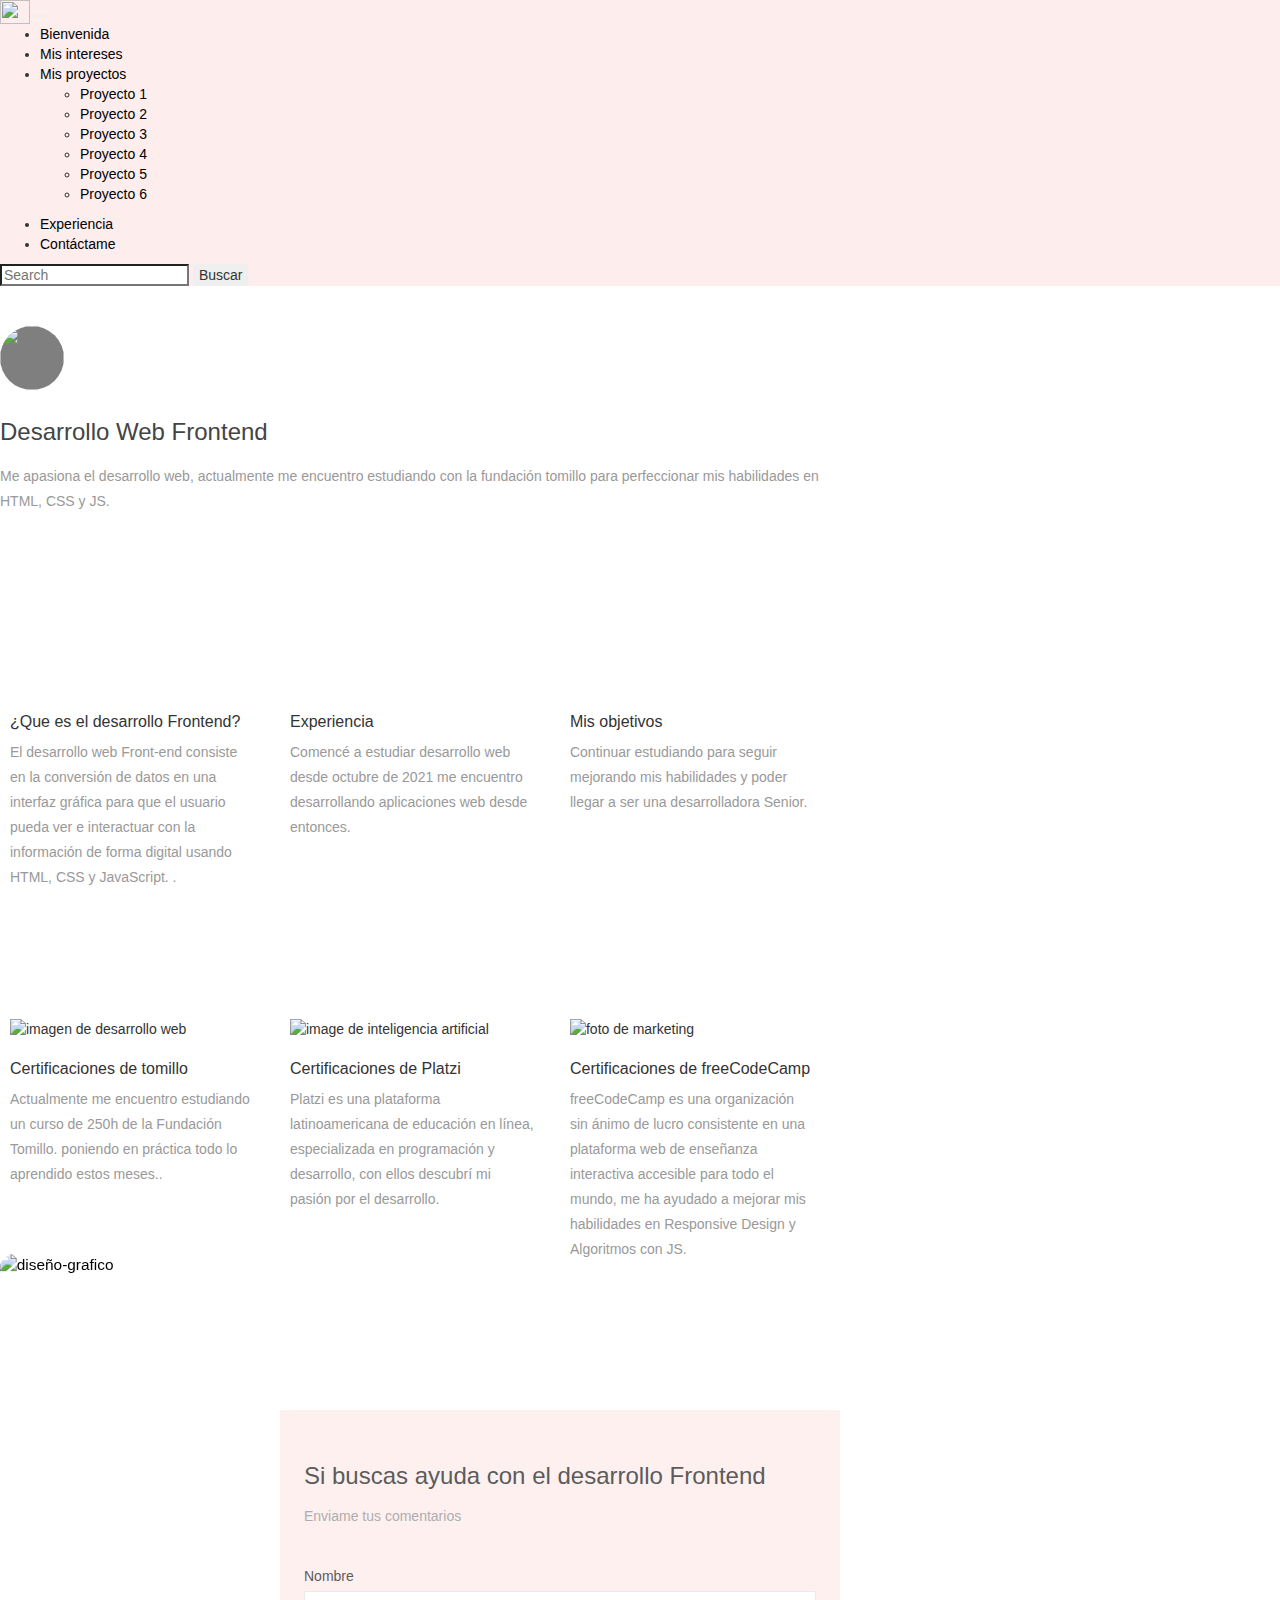
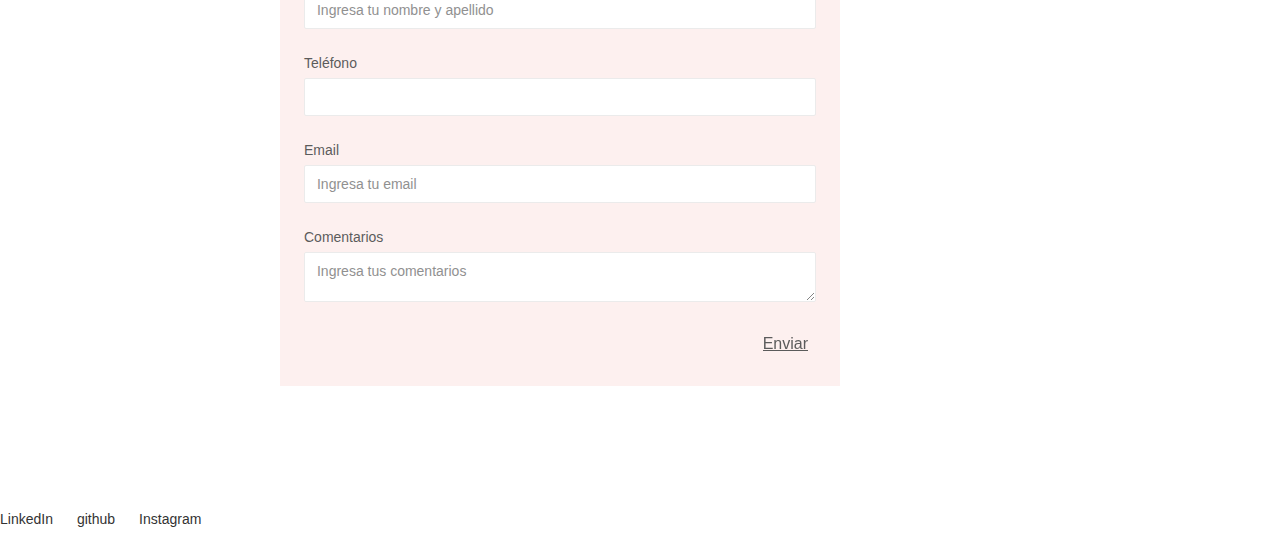
==== desarrollo.html @ 658210e8 "nueva pagina sobre desarrollo" ====
<!DOCTYPE html>
<html data-wf-domain="www.gabrielauzcategui.com">

<head>
    <meta charset="utf-8" />
    <title>Portafolio de Gabriela García Uzcategui</title>
    <meta content="width=device-width, initial-scale=1" name="viewport" />
    <meta content="Webflow" name="generator" />
    <script src="https://ajax.googleapis.com/ajax/libs/webfont/1.6.26/webfont.js" type="text/javascript"></script>
    <script type="text/javascript">
        WebFont.load({
            google: {
                families: ["Montserrat:100,100italic,200,200italic,300,300italic,400,400italic,500,500italic,600,600italic,700,700italic,800,800italic,900,900italic"]
            }
        });
    </script>
    <!--[if lt IE 9]><script src="https://cdnjs.cloudflare.com/ajax/libs/html5shiv/3.7.3/html5shiv.min.js" type="text/javascript"></script><![endif]-->
    <script type="text/javascript">
        ! function(o, c) {
            var n = c.documentElement,
                t = " w-mod-";
            n.className += t + "js", ("ontouchstart" in o || o.DocumentTouch && c instanceof DocumentTouch) && (n.className += t + "touch")
        }(window, document);
    </script>
    <link href="https://drive.google.com/uc?id=1c6NVokVZVH1OzeRtywI4ql7WpS1SNKFN" rel="shortcut icon" type="image/x-icon" />
    <link href="https://drive.google.com/uc?id=1c6NVokVZVH1OzeRtywI4ql7WpS1SNKFN" rel="apple-touch-icon" />
    <link href="https://cdn.jsdelivr.net/npm/bootstrap@5.1.3/dist/css/bootstrap.min.css" rel="stylesheet" integrity="sha384-1BmE4kWBq78iYhFldvKuhfTAU6auU8tT94WrHftjDbrCEXSU1oBoqyl2QvZ6jIW3" crossorigin="anonymous">

    <link href="./assets/styles.css" rel="stylesheet" type="text/css" />

</head>

<body class="body">

    <!-- Navbar con bootstrap -->

    <nav class="navbar navbar-expand-lg navbar-light bg-light" id="navbar__header">
        <div class="container-fluid">
            <a class="navbar-brand" href="#">
                <img src="https://drive.google.com/uc?id=1wqByC00aFqABdF3czmhNY2-nZevu46cl" alt="" width="30" height="24">
            </a>
            <button class="navbar-toggler" type="button" data-bs-toggle="collapse" data-bs-target="#navbarSupportedContent" aria-controls="navbarSupportedContent" aria-expanded="false" aria-label="Toggle navigation">
            <span class="navbar-toggler-icon"></span>
          </button>
            <div class="collapse navbar-collapse" id="navbarSupportedContent">
                <ul class="navbar-nav me-auto mb-2 mb-lg-0">
                    <li class="nav-item">
                        <a class="nav-link active" aria-current="page" href="#bienvenida">Bienvenida</a>
                    </li>
                    <li class="nav-item">
                        <a class="nav-link" href="#educacion">Mis intereses</a>
                    </li>
                    <li class="nav-item dropdown">
                        <a class="nav-link dropdown-toggle" href="#" id="navbarDropdown" role="button" data-bs-toggle="dropdown" aria-expanded="false">
                  Mis proyectos
                </a>
                        <ul class="dropdown-menu" aria-labelledby="navbarDropdown">
                            <li><a class="dropdown-item" href="#proyecto1">Proyecto 1</a></li>
                            <li><a class="dropdown-item" href="#proyecto2">Proyecto 2</a></li>
                            <li><a class="dropdown-item" href="#proyecto3">Proyecto 3</a></li>
                            <li><a class="dropdown-item" href="#proyecto4">Proyecto 4</a></li>
                            <li><a class="dropdown-item" href="#proyecto5">Proyecto 5</a></li>
                            <li><a class="dropdown-item" href="#proyecto6">Proyecto 6</a></li>
                        </ul>
                    </li>
                    <li class="nav-item">
                        <a class="nav-link" href="#experiencia">Experiencia</a>
                    </li>
                    <li class="nav-item">
                        <a class="nav-link" href="#contacto">Contáctame</a>
                    </li>

                </ul>
                <form class="d-flex">
                    <input class="form-control me-2" type="search" placeholder="Search" aria-label="Search">
                    <button class="btn btn-outline-success" type="submit">Buscar</button>
                </form>
            </div>
        </div>
    </nav>
    <!-- Aqui termina el navbar -->

    <!-- Aqui empieza el main -->

    <div id="container" class="container">
        <div class="w-form-done" id="noti">
            <p>Muchas gracias, tu solicitud ha sido recibida</p>
        </div>
        <div class="section-1">
            <div class="container w-container"><img src="https://cdn.pixabay.com/photo/2018/05/18/15/30/web-design-3411373_960_720.jpg" loading="lazy" height="64" width="64" sizes="64px" alt="" class="image" />
                <h1 class="heading" id="bienvenida">Desarrollo Web Frontend</h1>
                <p class="paragraph">Me apasiona el desarrollo web, actualmente me encuentro estudiando con la fundación tomillo para perfeccionar mis habilidades en HTML, CSS y JS.</p>
            </div>

            <div class="section-2">
                <div class="container w-container">
                    <div class="columns-2 w-row">
                        <div class="column-18 w-col w-col-4">
                            <h2 class="heading-2">¿Que es el desarrollo Frontend?</h2>
                            <p class="paragraph-2">El desarrollo web Front-end consiste en la conversión de datos en una interfaz gráfica para que el usuario pueda ver e interactuar con la información de forma digital usando HTML, CSS y JavaScript. .</p>
                        </div>
                        <div class="column-2 w-col w-col-4">
                            <h2 class="heading-2">Experiencia</h2>
                            <p class="paragraph-2">Comencé a estudiar desarrollo web desde octubre de 2021 me encuentro desarrollando aplicaciones web desde entonces.</p>
                        </div>
                        <div class="column w-col w-col-4">
                            <h2 class="heading-2">Mis objetivos</h2>
                            <p class="paragraph-2">Continuar estudiando para seguir mejorando mis habilidades y poder llegar a ser una desarrolladora Senior. </p>
                        </div>
                    </div>
                </div>
            </div>

            <div>
                <div class="columns-2 w-row">
                    <div class="column-18 w-col w-col-4">
                        <img src="https://drive.google.com/uc?id=1mb7_3BuGByi7llholtbeI569IjxjGIOr" loading="lazy" height="" sizes="(max-width: 479px) 90vw, (max-width: 767px) 94vw, (max-width: 991px) 30vw, 259.984375px" alt="imagen de desarrollo web">
                        <h2 class="heading-2">Certificaciones de tomillo</h2>
                        <p class="paragraph-2">Actualmente me encuentro estudiando un curso de 250h de la Fundación Tomillo. poniendo en práctica todo lo aprendido estos meses..</p>

                    </div>
                    <div class="column-2 w-col w-col-4">
                        <img src="https://drive.google.com/uc?id=1pwp-d3qjmZUnz6lA8uit1wCg-jadaJq3" loading="lazy" sizes="(max-width: 479px) 90vw, (max-width: 767px) 94vw, (max-width: 991px) 30vw, 259.984375px" alt="image de inteligencia artificial" class="image-8">
                        <h2 class="heading-2">Certificaciones de Platzi</h2>
                        <p class="paragraph-2">Platzi es una plataforma latinoamericana de educación en línea, especializada en programación y desarrollo, con ellos descubrí mi pasión por el desarrollo.</p>

                    </div>
                    <div class="column w-col w-col-4">
                        <img src="https://drive.google.com/uc?id=1pYcZVl21gIN3GbX950IvzcHZMBdTOD_x" loading="lazy" sizes="(max-width: 479px) 90vw, (max-width: 767px) 94vw, (max-width: 991px) 30vw, 259.984375px" alt="foto de marketing" class="image-9">
                        <h2 class="heading-2">Certificaciones de freeCodeCamp</h2>
                        <p class="paragraph-2">freeCodeCamp es una organización sin ánimo de lucro​ consistente en una plataforma web de enseñanza interactiva accesible para todo el mundo, me ha ayudado a mejorar mis habilidades en Responsive Design y Algoritmos con JS.</p>
                    </div>
                </div>
            </div>

            <div class="column-10 w-col w-col-4">
                <article id="3685" class="location-listing">
                    <a class="location-title" href="https://www.redecoreforma.com/">WordPress</a>

                    <div class="location-image">
                        <a href="#">
                            <img width="300" height="169" src="https://drive.google.com/uc?id=1pncGc6WUR6LhLXmx20YaoljbP55zzwfs" alt="diseño-grafico" style="width: 110%" />
                        </a>
                    </div>
                </article>
            </div>
            <br>




            <!-- Formulario de contacto -->

            <div class="section-6">
                <div class="container-5 w-container">
                    <div class="w-form">
                        <form id="email-form" name="email-form" data-name="Email Form" class="form">
                            <h1 class="heading-3" id="contacto">Si buscas ayuda con el desarrollo Frontend</h1>
                            <p class="paragraph-5">Enviame tus comentarios</p>
                            <label for="name" class="body">Nombre</label>
                            <input type="text" class="text-field w-input" maxlength="256" name="name" data-name="Name" id="name" placeholder="Ingresa tu nombre y apellido">
                            <label for="phone" class="body">Teléfono</label>
                            <input type="number" class="text-field w-input">
                            <label for="email" class="field-label">Email</label>
                            <input type="email" class="text-field-2 w-input" maxlength="256" name="email" data-name="Email" id="email" placeholder="Ingresa tu email" required="">
                            <label for="email-2" class="field-label-2">Comentarios</label>
                            <textarea name="field" id="field" maxlength="5000" class="textarea w-input" placeholder="Ingresa tus comentarios"></textarea>
                            <input type="submit" value="Enviar" name="send" data-wait="Por favor espera..." class="button w-button">
                        </form>

                        <!-- Cuando algo sale mal con el Formulario -->

                        <div class="w-form-fail">
                            <div>Disculpa, algo ha ido mal, mientras se enviaba tu solicitud.</div>
                        </div>
                    </div>
                </div>
            </div>
            <div class="section-5">
                <div class="container-6 w-container">
                    <div class="footer-wrap">
                    </div>
                    <div class="footer-links"><a href="https://www.linkedin.com/in/gabriela-garcia-uzcategui-2362b7141/" target="_blank" class="button-footer">LinkedIn</a>
                        <a href="https://github.com/gabrielaagu?tab=repositories" target="_blank" class="button-footer">github</a>
                        <a href="https://www.instagram.com/aleirbaguzcategui/" target="_blank" class="button-footer">Instagram</a>
                    </div>
                </div>
            </div>
        </div>


        <script src="./assets/main.js"></script>
        <script src="https://cdn.jsdelivr.net/npm/@popperjs/core@2.10.2/dist/umd/popper.min.js" integrity="sha384-7+zCNj/IqJ95wo16oMtfsKbZ9ccEh31eOz1HGyDuCQ6wgnyJNSYdrPa03rtR1zdB" crossorigin="anonymous"></script>
        <script src="https://cdn.jsdelivr.net/npm/bootstrap@5.1.3/dist/js/bootstrap.min.js" integrity="sha384-QJHtvGhmr9XOIpI6YVutG+2QOK9T+ZnN4kzFN1RtK3zEFEIsxhlmWl5/YESvpZ13" crossorigin="anonymous"></script>

</body>

</html>
---- assets/styles.css ----
html {
    font-family: sans-serif;
    -ms-text-size-adjust: 100%;
    -webkit-text-size-adjust: 100%;
    height: 100%;
}

#navbar__header {
    background-color: #fdedec !important;
}

.sticky {
    top: 0;
    width: 100%;
    z-index: 999;
    opacity: 0.6;
    position: fixed !important;
    background-color: #fdedec !important;
}

.sticky:hover {
    opacity: 0.5;
}

hr {
    color: #cc606e;
    padding: 2px;
}

audio,
canvas,
progress,
video {
    display: inline-block;
    vertical-align: baseline;
}

audio:not([controls]) {
    display: none;
    height: 0;
}

[hidden],
template {
    display: none;
}

a {
    background-color: transparent;
}

a:active,
a:hover {
    outline: 0;
}

abbr[title] {
    border-bottom: 1px dotted;
}

b,
optgroup,
strong {
    font-weight: 700;
}

dfn {
    font-style: italic;
}

h1 {
    margin: 0.67em 0;
}

mark {
    background: #ff0;
    color: #000;
}

small {
    font-size: 80%;
}

sub,
sup {
    font-size: 75%;
    line-height: 0;
    position: relative;
    vertical-align: baseline;
}

sup {
    top: -0.5em;
}

sub {
    bottom: -0.25em;
}

img {
    border: 0;
    max-width: 100%;
    vertical-align: middle;
    display: inline-block;
}

svg:not(:root) {
    overflow: hidden;
}

hr {
    box-sizing: content-box;
    height: 0;
}

pre,
textarea {
    overflow: auto;
}

code,
kbd,
pre,
samp {
    font-family: monospace;
    font-size: 1em;
}

button,
input,
optgroup,
select,
textarea {
    color: inherit;
    font: inherit;
    margin: 0;
}

button {
    overflow: visible;
}

button,
select {
    text-transform: none;
}


/* button[disabled] {
    html input[disabled] {
        cursor: default;
    }
} */

input::-moz-focus-inner {
    border: 0;
    padding: 0;
}

input {
    line-height: normal;
}

input[type="checkbox"],
input[type="radio"] {
    box-sizing: border-box;
    padding: 0;
}

input[type="number"]::-webkit-inner-spin-button,
input[type="number"]::-webkit-outer-spin-button {
    height: auto;
}

input[type="search"] {
    -webkit-appearance: none;
}

input[type="search"]::-webkit-search-cancel-button,
input[type="search"]::-webkit-search-decoration {
    -webkit-appearance: none;
}

legend {
    border: 0;
    padding: 0;
}

table {
    border-collapse: collapse;
    border-spacing: 0;
}

td,
th {
    padding: 0;
}

@font-face {
    font-family: webflow-icons;
    src: url("[data-uri]") format("truetype");
    font-weight: 400;
    font-style: normal;
}

* {
    -webkit-box-sizing: border-box;
    -moz-box-sizing: border-box;
    box-sizing: border-box;
}

body {
    margin: 0;
    min-height: 100%;
    background-color: #fff;
    font-family: Arial, sans-serif;
    font-size: 14px;
    line-height: 20px;
    color: #333;
}

html.w-mod-touch * {
    background-attachment: scroll !important;
}

.w-block {
    display: block;
}

.w-inline-block {
    max-width: 100%;
    display: inline-block;
}

.w-clearfix:after,
.w-clearfix:before {
    content: " ";
    display: table;
    grid-column-start: 1;
    grid-row-start: 1;
    grid-column-end: 2;
    grid-row-end: 2;
}

.w-clearfix:after {
    clear: both;
}

.w-hidden {
    display: none;
}

.w-button {
    display: inline-block;
    padding: 9px 15px;
    background-color: #3898ec;
    color: #fff;
    border: 0;
    line-height: inherit;
    text-decoration: none;
    cursor: pointer;
    border-radius: 0;
}

input.w-button {
    -webkit-appearance: button;
}

html[data-w-dynpage] [data-w-cloak] {
    color: transparent !important;
}

.w-webflow-badge,
.w-webflow-badge * {
    position: static;
    left: auto;
    top: auto;
    right: auto;
    bottom: auto;
    z-index: auto;
    display: block;
    visibility: visible;
    overflow: visible;
    overflow-x: visible;
    overflow-y: visible;
    box-sizing: border-box;
    width: auto;
    height: auto;
    max-height: none;
    max-width: none;
    min-height: 0;
    min-width: 0;
    margin: 0;
    padding: 0;
    float: none;
    clear: none;
    border: 0 transparent;
    border-radius: 0;
    background: 0 0;
    box-shadow: none;
    opacity: 1;
    transform: none;
    transition: none;
    direction: ltr;
    font-family: inherit;
    font-weight: inherit;
    color: inherit;
    font-size: inherit;
    line-height: inherit;
    font-style: inherit;
    font-variant: inherit;
    text-align: inherit;
    letter-spacing: inherit;
    text-decoration: inherit;
    text-indent: 0;
    text-transform: inherit;
    list-style-type: disc;
    text-shadow: none;
    font-smooth: auto;
    cursor: inherit;
    white-space: inherit;
    word-break: normal;
    word-spacing: normal;
    word-wrap: normal;
}

.w-webflow-badge {
    position: fixed !important;
    display: inline-block !important;
    visibility: visible !important;
    z-index: 2147483647 !important;
    top: auto !important;
    right: 12px !important;
    bottom: 12px !important;
    left: auto !important;
    color: #aaadb0 !important;
    background-color: #fff !important;
    border-radius: 3px !important;
    padding: 6px 8px 6px 6px !important;
    font-size: 12px !important;
    opacity: 1 !important;
    line-height: 14px !important;
    text-decoration: none !important;
    transform: none !important;
    margin: 0 !important;
    width: auto !important;
    height: auto !important;
    overflow: visible !important;
    white-space: nowrap;
    box-shadow: 0 0 0 1px rgba(0, 0, 0, 0.1), 0 1px 3px rgba(0, 0, 0, 0.1);
    cursor: pointer;
}

.w-webflow-badge>img {
    display: inline-block !important;
    visibility: visible !important;
    opacity: 1 !important;
    vertical-align: middle !important;
}

h1,
h2,
h3,
h4,
h5,
h6 {
    font-weight: 700;
    margin-bottom: 10px;
}

h1 {
    font-size: 38px;
    line-height: 44px;
    margin-top: 20px;
}

h2 {
    font-size: 32px;
    line-height: 36px;
    margin-top: 20px;
}

h3 {
    font-size: 24px;
    line-height: 30px;
    margin-top: 20px;
}

h4 {
    font-size: 18px;
    line-height: 24px;
    margin-top: 10px;
}

h5 {
    font-size: 14px;
    line-height: 20px;
    margin-top: 10px;
}

h6 {
    font-size: 12px;
    line-height: 18px;
    margin-top: 10px;
}

p {
    margin-top: 0;
    margin-bottom: 10px;
}

ol,
ul {
    margin-top: 0;
    margin-bottom: 10px;
    padding-left: 40px;
}

.w-list-unstyled {
    padding-left: 0;
    list-style: none;
}

.w-embed:after,
.w-embed:before {
    content: " ";
    display: table;
    grid-column-start: 1;
    grid-row-start: 1;
    grid-column-end: 2;
    grid-row-end: 2;
}

.w-embed:after {
    clear: both;
}

.w-video {
    width: 100%;
    position: relative;
    padding: 0;
}

.w-video embed,
.w-video iframe,
.w-video object {
    position: absolute;
    top: 0;
    left: 0;
    width: 100%;
    height: 100%;
}

fieldset {
    padding: 0;
    margin: 0;
    border: 0;
}

button,
html input[type="button"],
input[type="reset"] {
    -webkit-appearance: button;
    border: 0;
    cursor: pointer;
    -webkit-appearance: button;
}

.w-form {
    margin: 0 0 15px;
}

.w-form-done {
    display: none;
    padding: 20px;
    text-align: center;
    background-color: #ddd;
    color: white;
    font-size: 18px;
    position: fixed;
}

.w-form-fail {
    display: none;
    margin-top: 10px;
    padding: 10px;
    background-color: #ffdede;
}

label {
    display: block;
    margin-bottom: 5px;
    font-weight: 700;
}

.w-input,
.w-select {
    display: block;
    width: 100%;
    height: 38px;
    padding: 8px 12px;
    margin-bottom: 10px;
    font-size: 14px;
    line-height: 1.42857143;
    color: #333;
    background-color: #fff;
    border: 1px solid #ccc;
}

.w-input:-moz-placeholder,
.w-select:-moz-placeholder {
    color: #999;
}

.w-input::-moz-placeholder,
.w-select::-moz-placeholder {
    color: #999;
    opacity: 1;
}

.w-input:-ms-input-placeholder,
.w-select:-ms-input-placeholder {
    color: #999;
}

.w-form-label {
    display: inline-block;
    cursor: pointer;
    font-weight: 400;
    margin-bottom: 0;
}

.w-radio {
    display: block;
    margin-bottom: 5px;
    padding-left: 20px;
}

.w-radio:after,
.w-radio:before {
    content: " ";
    display: table;
    grid-column-start: 1;
    grid-row-start: 1;
    grid-column-end: 2;
    grid-row-end: 2;
}

.w-radio:after {
    clear: both;
}

.w-radio-input {
    margin: 3px 0 0 -20px;
    line-height: normal;
    float: left;
}

.w-file-upload {
    display: block;
    margin-bottom: 10px;
}

.w-file-upload-input {
    width: 0.1px;
    height: 0.1px;
    opacity: 0;
    overflow: hidden;
    position: absolute;
    z-index: -100;
}

.w-file-upload-default,
.w-file-upload-success,
.w-file-upload-uploading {
    display: inline-block;
    color: #333;
}

.w-file-upload-error {
    display: block;
    margin-top: 10px;
}

.w-file-upload-default.w-hidden,
.w-file-upload-error.w-hidden,
.w-file-upload-success.w-hidden,
.w-file-upload-uploading.w-hidden {
    display: none;
}

.w-file-upload-uploading-btn {
    display: flex;
    font-size: 14px;
    font-weight: 400;
    cursor: pointer;
    margin: 0;
    padding: 8px 12px;
    border: 1px solid #ccc;
    background-color: #fafafa;
}

.w-file-upload-file {
    display: flex;
    flex-grow: 1;
    justify-content: space-between;
    margin: 0;
    padding: 8px 9px 8px 11px;
    border: 1px solid #ccc;
    background-color: #fafafa;
}

.w-file-upload-file-name {
    font-size: 14px;
    font-weight: 400;
    display: block;
}

.w-file-remove-link {
    margin-top: 3px;
    margin-left: 10px;
    width: auto;
    height: auto;
    padding: 3px;
    display: block;
    cursor: pointer;
}

.w-container {
    margin-left: auto;
    margin-right: auto;
    max-width: 940px;
}

.w-container:after,
.w-container:before {
    content: " ";
    display: table;
    grid-column-start: 1;
    grid-row-start: 1;
    grid-column-end: 2;
    grid-row-end: 2;
}

.w-container:after {
    clear: both;
}

.w-container .w-row {
    margin-left: -10px;
    margin-right: -10px;
}

.w-row:after,
.w-row:before {
    content: " ";
    display: table;
    grid-column-start: 1;
    grid-row-start: 1;
    grid-column-end: 2;
    grid-row-end: 2;
}

.w-row:after {
    clear: both;
}

.w-row .w-row {
    margin-left: 0;
    margin-right: 0;
}

.w-col {
    position: relative;
    float: left;
    width: 100%;
    min-height: 1px;
    padding-left: 10px;
    padding-right: 10px;
}

.w-col .w-col {
    padding-left: 0;
    padding-right: 0;
}

.w-col-1 {
    width: 8.33333333%;
}

.w-col-2 {
    width: 16.66666667%;
}

.w-col-3 {
    width: 25%;
}

.w-col-4 {
    width: 33.33333333%;
}

.w-col-5 {
    width: 41.66666667%;
}

.w-col-6 {
    width: 50%;
}

.w-col-7 {
    width: 58.33333333%;
}

.w-col-8 {
    width: 66.66666667%;
}

.w-col-9 {
    width: 75%;
}

.w-col-10 {
    width: 83.33333333%;
}

.w-col-11 {
    width: 91.66666667%;
}

.w-col-12 {
    width: 100%;
}

.w-hidden-main {
    display: none !important;
}

@media screen and (max-width: 991px) {
    .w-container {
        max-width: 728px;
    }
    .w-hidden-main {
        display: inherit !important;
    }
    .w-hidden-medium {
        display: none !important;
    }
    .w-col-medium-1 {
        width: 8.33333333%;
    }
    .w-col-medium-2 {
        width: 16.66666667%;
    }
    .w-col-medium-3 {
        width: 25%;
    }
    .w-col-medium-4 {
        width: 33.33333333%;
    }
    .w-col-medium-5 {
        width: 41.66666667%;
    }
    .w-col-medium-6 {
        width: 50%;
    }
    .w-col-medium-7 {
        width: 58.33333333%;
    }
    .w-col-medium-8 {
        width: 66.66666667%;
    }
    .w-col-medium-9 {
        width: 75%;
    }
    .w-col-medium-10 {
        width: 83.33333333%;
    }
    .w-col-medium-11 {
        width: 91.66666667%;
    }
    .w-col-medium-12 {
        width: 100%;
    }
    .w-col-stack {
        width: 100%;
        left: auto;
        right: auto;
    }
}

@media screen and (max-width: 767px) {
    .w-hidden-main,
    .w-hidden-medium {
        display: inherit !important;
    }
    .w-hidden-small {
        display: none !important;
    }
    .w-container .w-row,
    .w-row {
        margin-left: 0;
        margin-right: 0;
    }
    .w-col {
        width: 100%;
        left: auto;
        right: auto;
    }
    .w-col-small-1 {
        width: 8.33333333%;
    }
    .w-col-small-2 {
        width: 16.66666667%;
    }
    .w-col-small-3 {
        width: 25%;
    }
    .w-col-small-4 {
        width: 33.33333333%;
    }
    .w-col-small-5 {
        width: 41.66666667%;
    }
    .w-col-small-6 {
        width: 50%;
    }
    .w-col-small-7 {
        width: 58.33333333%;
    }
    .w-col-small-8 {
        width: 66.66666667%;
    }
    .w-col-small-9 {
        width: 75%;
    }
    .w-col-small-10 {
        width: 83.33333333%;
    }
    .w-col-small-11 {
        width: 91.66666667%;
    }
    .w-col-small-12 {
        width: 100%;
    }
}

@media screen and (max-width: 479px) {
    .w-container {
        max-width: none;
    }
    .w-hidden-main,
    .w-hidden-medium,
    .w-hidden-small {
        display: inherit !important;
    }
    .w-hidden-tiny {
        display: none !important;
    }
    .w-col {
        width: 100%;
    }
    .w-col-tiny-1 {
        width: 8.33333333%;
    }
    .w-col-tiny-2 {
        width: 16.66666667%;
    }
    .w-col-tiny-3 {
        width: 25%;
    }
    .w-col-tiny-4 {
        width: 33.33333333%;
    }
    .w-col-tiny-5 {
        width: 41.66666667%;
    }
    .w-col-tiny-6 {
        width: 50%;
    }
    .w-col-tiny-7 {
        width: 58.33333333%;
    }
    .w-col-tiny-8 {
        width: 66.66666667%;
    }
    .w-col-tiny-9 {
        width: 75%;
    }
    .w-col-tiny-10 {
        width: 83.33333333%;
    }
    .w-col-tiny-11 {
        width: 91.66666667%;
    }
    .w-col-tiny-12 {
        width: 100%;
    }
}

.w-background-video {
    position: relative;
    overflow: hidden;
    height: 500px;
    color: #fff;
}

.w-background-video>video {
    background-size: cover;
    background-position: 50% 50%;
    position: absolute;
    margin: auto;
    width: 100%;
    height: 100%;
    right: -100%;
    bottom: -100%;
    top: -100%;
    left: -100%;
    object-fit: cover;
    z-index: -100;
}

.w-background-video>video::-webkit-media-controls-start-playback-button {
    display: none !important;
    -webkit-appearance: none;
}

.w-slider {
    position: relative;
    height: 300px;
    text-align: center;
    background: #ddd;
    clear: both;
    -webkit-tap-highlight-color: transparent;
    tap-highlight-color: rgba(0, 0, 0, 0);
}

@media screen and (max-width: 767px) {
    .w-nav-brand {
        padding-left: 10px;
    }
}

.w-lightbox-backdrop {
    cursor: auto;
    font-style: normal;
    font-variant: normal;
    letter-spacing: normal;
    list-style: disc;
    text-indent: 0;
    text-shadow: none;
    text-transform: none;
    visibility: visible;
    white-space: normal;
    word-break: normal;
    word-spacing: normal;
    word-wrap: normal;
    position: fixed;
    top: 0;
    right: 0;
    bottom: 0;
    left: 0;
    color: #fff;
    font-family: "Helvetica Neue", Helvetica, Ubuntu, "Segoe UI", Verdana, sans-serif;
    font-size: 17px;
    line-height: 1.2;
    font-weight: 300;
    text-align: center;
    background: rgba(0, 0, 0, 0.9);
    z-index: 2000;
    outline: 0;
    opacity: 0;
    -webkit-user-select: none;
    -moz-user-select: none;
    -ms-user-select: none;
    -webkit-tap-highlight-color: transparent;
    -webkit-transform: translate(0, 0);
}

@media screen and (max-width: 991px) {
    .w-nav[data-collapse="medium"] .w-nav-menu {
        display: none;
    }
    .w-nav[data-collapse="medium"] .w-nav-button {
        display: block;
    }
}

@media screen and (max-width: 767px) {
    .w-nav[data-collapse="small"] .w-nav-menu {
        display: none;
    }
    .w-nav[data-collapse="small"] .w-nav-button {
        display: block;
    }
    .w-nav-brand {
        padding-left: 10px;
    }
}

.w-tab-link.w--current {
    background-color: #c8c8c8;
}

.w-tab-link:focus {
    outline: 0;
}

.w-tab-content {
    position: relative;
    display: block;
    overflow: hidden;
}

.w-tab-pane {
    position: relative;
    display: none;
}

.w--tab-active {
    display: block;
}

@media screen and (max-width: 479px) {
    .w-nav[data-collapse="tiny"] .w-nav-menu {
        display: none;
    }
    .w-nav[data-collapse="tiny"] .w-nav-button,
    .w-tab-link {
        display: block;
    }
}

.w-ix-emptyfix:after {
    content: "";
}

@keyframes spin {
    0% {
        transform: rotate(0);
    }
    100% {
        transform: rotate(360deg);
    }
}

.w-dyn-empty {
    padding: 10px;
    background-color: #ddd;
}

.w-condition-invisible,
.w-dyn-bind-empty,
.w-dyn-hide {
    display: none !important;
}

.container {
    max-width: 840px;
    margin-top: 40px;
}

.heading {
    font-family: Montserrat, sans-serif;
    color: #444;
    font-size: 24px;
    font-weight: 500;
}

.paragraph {
    font-family: Montserrat, sans-serif;
    color: #999;
    line-height: 25px;
    font-weight: 300;
}

.body {
    font-family: Montserrat, sans-serif;
    color: #333;
    font-weight: 400;
}

.image {
    border-radius: 1200px;
    background-image: -webkit-gradient( linear, left top, left bottom, from(rgba(0, 0, 0, 0.5)), to(rgba(0, 0, 0, 0.5)));
    background-image: linear-gradient( 180deg, rgba(0, 0, 0, 0.5), rgba(0, 0, 0, 0.5));
    -o-object-fit: cover;
    object-fit: cover;
}

.columns,
.columns-2 {
    max-width: 840px;
}

.heading-2 {
    margin-top: 12px;
    margin-bottom: 0;
    font-family: Montserrat, sans-serif;
    color: #333;
    font-size: 16px;
    font-weight: 500;
}

.paragraph-2 {
    margin-bottom: 0;
    padding-right: 16px;
    padding-left: 0;
    font-family: Montserrat, sans-serif;
    color: #999;
    font-size: 14px;
    line-height: 25px;
    font-weight: 300;
    letter-spacing: 0;
    -webkit-column-count: auto;
    column-count: auto;
}

.button {
    position: -webkit-sticky;
    position: sticky;
    top: 32px;
    z-index: auto;
    display: inline-block;
    margin-top: 0;
    padding: 8px 8px 8px 0;
    clear: none;
    -webkit-align-self: flex-end;
    -ms-flex-item-align: end;
    align-self: flex-end;
    border: 0 solid #e7e7e7;
    border-radius: 2px;
    background-color: transparent;
    font-family: Montserrat, sans-serif;
    color: #333;
    font-size: 16px;
    font-weight: 500;
    text-align: right;
    text-decoration: underline;
}

.button.deactive {
    border-color: #333;
    color: #333;
}

.section {
    margin-top: 128px;
}

.section-2 {
    margin-top: 128px;
    margin-bottom: 128px;
    display: flex;
    justify-content: center;
}

.columns-3,
.columns-4,
.container-2 {
    max-width: 840px;
}

.image-2 {
    margin-right: 0;
    margin-bottom: 24px;
    margin-left: 0;
    padding-right: 12px;
    padding-left: 12px;
}

.section-3 {
    margin-bottom: 0;
    padding-bottom: 0;
}

.container-3 {
    max-width: 840px;
}

.heading-3 {
    margin-bottom: 8px;
    font-family: Montserrat, sans-serif;
    color: #333;
    font-size: 24px;
    font-weight: 500;
}

.section-4 {
    margin-top: 128px;
}

.heading-4,
.heading-4-copy {
    font-family: Montserrat, sans-serif;
    color: #666;
    font-size: 16px;
    font-weight: 500;
}

.paragraph-3 {
    margin-bottom: 8px;
    font-family: Montserrat, sans-serif;
    color: #666;
    font-size: 16px;
    font-weight: 400;
}

.paragraph-4 {
    margin-bottom: 48px;
    font-family: Montserrat, sans-serif;
    color: #999;
    font-weight: 300;
}

.image-3 {
    padding-right: 12px;
    padding-left: 12px;
}

.image-4 {
    margin-right: 0;
    margin-bottom: 24px;
    margin-left: 0;
}

.container-4 {
    max-width: 840px;
}

.column-10 {
    padding-right: 12px;
    padding-left: 12px;
}

.column-11 {
    margin-bottom: 24px;
    padding-right: 0;
    padding-left: 0;
}

.column-12,
.column-13,
.column-14,
.column-15 {
    padding-right: 0;
    padding-left: 0;
}

.container-5 {
    max-width: 840px;
    margin-top: 128px;
}

.field-label,
.field-label-2 {
    font-family: Montserrat, sans-serif;
    font-weight: 400;
}

.column-16 {
    margin-top: 24px;
}

.text-field {
    margin-bottom: 24px;
    border: 1px solid #e7e7e7;
    border-radius: 2px;
    font-weight: 300;
}

.text-field-2 {
    position: static;
    margin-bottom: 24px;
    border: 1px solid #e7e7e7;
    border-radius: 2px;
    font-weight: 400;
}

.textarea {
    margin-bottom: 24px;
    padding-bottom: 40px;
    border: 1px solid #e7e7e7;
    border-radius: 2px;
    font-weight: 300;
    -o-object-fit: fill;
    object-fit: fill;
}

.paragraph-5 {
    margin-bottom: 40px;
    font-family: Montserrat, sans-serif;
    color: #999;
    font-size: 14px;
    font-weight: 300;
}

.container-6 {
    max-width: 840px;
}

.section-5 {
    margin-top: 64px;
    padding-bottom: 24px;
}

.link {
    text-decoration: none;
}

.text-block,
.text-block-2,
.text-block-3 {
    text-align: center;
}

.text-block-4 {
    text-align: center;
    text-transform: capitalize;
}

.image-5,
.image-6 {
    padding-right: 12px;
    padding-left: 12px;
}

.form {
    display: -webkit-box;
    display: -webkit-flex;
    display: -ms-flexbox;
    display: flex;
    padding: 24px;
    -webkit-box-orient: vertical;
    -webkit-box-direction: normal;
    -webkit-flex-direction: column;
    -ms-flex-direction: column;
    flex-direction: column;
    grid-auto-columns: 1fr;
    -ms-grid-columns: 1fr 1fr;
    grid-template-columns: 1fr 1fr;
    -ms-grid-rows: auto auto;
    grid-template-rows: auto auto;
    background-color: #fdedec;
    opacity: 0.8;
}

.columns-5 {
    max-width: 840px;
    margin-right: 0;
    margin-left: 0;
}

.image-7 {
    padding-right: 12px;
    padding-left: 12px;
}

.footer-wrap {
    display: -webkit-box;
    display: -webkit-flex;
    display: -ms-flexbox;
    display: flex;
    padding: 24px 0;
    -webkit-box-pack: justify;
    -webkit-justify-content: space-between;
    -ms-flex-pack: justify;
    justify-content: space-between;
    -webkit-box-align: center;
    -webkit-align-items: center;
    -ms-flex-align: center;
    align-items: center;
}

.webflow-link {
    display: -webkit-box;
    display: -webkit-flex;
    display: -ms-flexbox;
    display: flex;
    -webkit-box-align: center;
    -webkit-align-items: center;
    -ms-flex-align: center;
    align-items: center;
    opacity: 0.5;
    -webkit-transition: opacity 0.4s;
    transition: opacity 0.4s;
    text-decoration: none;
    text-transform: uppercase;
}

.webflow-link:hover {
    opacity: 1;
}

.webflow-link:active {
    opacity: 0.8;
}

.paragraph-tiny {
    font-family: Montserrat, sans-serif;
    color: #333;
    font-size: 14px;
    line-height: 20px;
    font-weight: 300;
    text-transform: none;
}

.footer-links {
    display: -webkit-box;
    display: -webkit-flex;
    display: -ms-flexbox;
    display: flex;
    margin-top: -16px;
    margin-right: 0;
    -webkit-box-align: center;
    -webkit-align-items: center;
    -ms-flex-align: center;
    align-items: center;
}

.footer-item {
    margin-right: 20px;
    margin-left: 20px;
    opacity: 0.6;
    font-family: Montserrat, sans-serif;
    font-size: 12px;
    line-height: 20px;
    letter-spacing: 1px;
    text-decoration: none;
    text-transform: uppercase;
}

.footer-item:hover {
    opacity: 0.9;
}

.footer-item:active {
    opacity: 0.8;
}

.footer-item-met {
    margin-right: 20px;
    margin-left: 20px;
    opacity: 0.6;
    font-family: Montserrat, sans-serif;
    font-size: 12px;
    line-height: 20px;
    letter-spacing: 1px;
    text-decoration: none;
    text-transform: uppercase;
}

.footer-item-met:hover {
    opacity: 0.9;
}

.footer-item-met:active {
    opacity: 0.8;
}

.button-footer {
    display: inline-block;
    margin-top: 12px;
    padding: 0 24px 4px 0;
    -webkit-align-self: flex-end;
    -ms-flex-item-align: end;
    align-self: flex-end;
    border: 0 solid #e7e7e7;
    border-radius: 2px;
    background-color: transparent;
    font-family: Montserrat, sans-serif;
    color: #333;
    font-size: 14px;
    font-weight: 300;
    text-align: right;
    text-decoration: none;
}

.button-footer.deactive {
    color: #999;
}

.image-8 {
    display: inline-block;
    -o-object-fit: fill;
    object-fit: fill;
}

.image-9 {
    -o-object-fit: fill;
    object-fit: fill;
}

.container-7 {
    max-width: 840px;
    margin-top: 120px;
}

.app-icon {
    border-radius: 18px;
}

.columns-6 {
    margin-right: 0;
    margin-left: 0;
}

.container-8 {
    max-width: 840px;
}

.columns-7 {
    margin-right: 0;
    margin-left: 0;
}

.column-19 {
    padding-right: 0;
    padding-left: 0;
}

.image-10 {
    margin-right: -20px;
    padding-right: 20px;
}

.column-20 {
    display: block;
    padding-right: 0;
    padding-left: 0;
}

.section-7 {
    display: -webkit-box;
    display: -webkit-flex;
    display: -ms-flexbox;
    display: flex;
    margin-bottom: 128px;
}

.container-9 {
    max-width: 840px;
}

.section-8 {
    margin-top: 40px;
    margin-bottom: 40px;
}

.section-9 {
    margin-bottom: 40px;
}

.container-10,
.container-11,
.container-12,
.container-13 {
    max-width: 840px;
}

.image-11 {
    padding-bottom: 24px;
}

.image-12 {
    margin-bottom: 24px;
}

.image-13 {
    padding-bottom: 64px;
}

.utility-page-wrap {
    display: -webkit-box;
    display: -webkit-flex;
    display: -ms-flexbox;
    display: flex;
    width: 100vw;
    height: 100vh;
    max-height: 100%;
    max-width: 100%;
    -webkit-box-pack: center;
    -webkit-justify-content: center;
    -ms-flex-pack: center;
    justify-content: center;
    -webkit-box-align: center;
    -webkit-align-items: center;
    -ms-flex-align: center;
    align-items: center;
}

.utility-page-content {
    display: -webkit-box;
    display: -webkit-flex;
    display: -ms-flexbox;
    display: flex;
    width: 260px;
    -webkit-box-orient: vertical;
    -webkit-box-direction: normal;
    -webkit-flex-direction: column;
    -ms-flex-direction: column;
    flex-direction: column;
    text-align: center;
}

.utility-page-form {
    display: -webkit-box;
    display: -webkit-flex;
    display: -ms-flexbox;
    display: flex;
    -webkit-box-orient: vertical;
    -webkit-box-direction: normal;
    -webkit-flex-direction: column;
    -ms-flex-direction: column;
    flex-direction: column;
    -webkit-box-align: stretch;
    -webkit-align-items: stretch;
    -ms-flex-align: stretch;
    align-items: stretch;
}

.image-14 {
    color: #999;
}

.heading-5 {
    font-family: Montserrat, sans-serif;
    color: #333;
    font-weight: 500;
}

.field-label-3 {
    font-family: Montserrat, sans-serif;
    color: #999;
    font-weight: 400;
    text-align: left;
}

.submit-button {
    background-color: #333;
}

.image-15 {
    font-family: Montserrat, sans-serif;
    color: #999;
}

.div-block {
    font-family: Montserrat, sans-serif;
    color: #999;
    font-weight: 400;
}

.heading-6 {
    font-family: Montserrat, sans-serif;
    font-weight: 500;
}

.button-2 {
    background-color: #333;
    font-family: Montserrat, sans-serif;
}

.container-14 {
    position: -webkit-sticky;
    position: sticky;
    max-width: 840px;
    background-color: #fff;
}

.image-16 {
    position: -webkit-sticky;
    position: sticky;
    top: 32px;
    margin-top: 0;
    padding-top: 0;
}

.section-10 {
    position: -webkit-sticky;
    position: sticky;
    margin-top: 40px;
    padding-top: 16px;
    padding-bottom: 16px;
    background-color: #fff;
    font-family: Montserrat, sans-serif;
}

.button-copy {
    position: -webkit-sticky;
    position: sticky;
    top: 32px;
    z-index: auto;
    display: inline-block;
    margin-top: 0;
    padding: 8px;
    clear: none;
    -webkit-align-self: flex-end;
    -ms-flex-item-align: end;
    align-self: flex-end;
    border: 0 #e7e7e7;
    border-radius: 2px;
    background-color: transparent;
    font-family: Montserrat, sans-serif;
    color: #333;
    font-size: 16px;
    font-weight: 500;
    text-align: right;
    text-decoration: none;
}

.button-copy.deactive {
    border-color: #333;
    color: #333;
}

.container-15 {
    max-width: 840px;
    margin-top: 40px;
    padding-top: 16px;
    padding-bottom: 16px;
}

.div-block-2 {
    position: -webkit-sticky;
    position: sticky;
    background-color: #fff;
    font-family: Montserrat, sans-serif;
    -o-object-fit: fill;
    object-fit: fill;
}

.container-16 {
    position: relative;
    max-width: 840px;
}

.navbar {
    position: relative;
    background-color: transparent;
    color: #333;
}

.container-17 {
    position: -webkit-sticky;
    position: sticky;
    top: 16px;
    margin-top: 40px;
    padding-top: 16px;
    padding-bottom: 16px;
}

.section-11 {
    position: -webkit-sticky;
    position: sticky;
    top: 0;
}

.section-12 {
    margin-top: 128px;
}

.button-3 {
    display: inline-block;
    margin-top: 12px;
    padding: 0 24px 4px 0;
    -webkit-align-self: flex-end;
    -ms-flex-item-align: end;
    align-self: flex-end;
    border: 0 solid #e7e7e7;
    border-radius: 2px;
    background-color: transparent;
    font-family: Montserrat, sans-serif;
    color: #333;
    font-size: 14px;
    font-weight: 300;
    text-align: right;
    text-decoration: none;
}

.button-3.deactive {
    color: #999;
}

@media screen and (max-width: 991px) {
    .container {
        padding-right: 24px;
        padding-left: 24px;
    }
    .paragraph {
        margin-bottom: 24px;
    }
    .button {
        position: -webkit-sticky;
        position: sticky;
        top: 32px;
    }
    .heading-3 {
        padding-right: 24px;
    }
    .column-5,
    .column-6,
    .column-7,
    .column-8,
    .column-9 {
        padding-left: 24px;
    }
    .container-5 {
        padding-right: 24px;
    }
    .text-field {
        padding-right: 12px;
    }
    .section-5 {
        margin-right: 24px;
        padding-left: 24px;
    }
    .section-6 {
        margin-left: 24px;
    }
    .column-17 {
        padding-left: 24px;
    }
    .image-16 {
        position: -webkit-sticky;
        position: sticky;
        top: 32px;
        margin-left: 0;
    }
    .button-copy {
        position: -webkit-sticky;
        position: sticky;
        top: 32px;
    }
}

@media screen and (max-width: 767px) {
    .button {
        position: -webkit-sticky;
        position: sticky;
        top: 32px;
        text-align: left;
    }
    .image-2 {
        padding-right: 24px;
        padding-left: 24px;
    }
    .column {
        padding-right: 0;
        padding-left: 0;
    }
    .image-3 {
        margin-right: 0;
        margin-bottom: 24px;
        padding-right: 24px;
        padding-left: 24px;
    }
    .column-2 {
        padding-right: 0;
        padding-left: 0;
    }
    .image-4 {
        margin-bottom: 24px;
    }
    .column-3,
    .column-4 {
        padding-bottom: 0;
    }
    .column-10 {
        padding-right: 24px;
        padding-left: 24px;
    }
    .column-11 {
        margin-bottom: 0;
    }
    .column-16 {
        margin-top: 0;
        margin-bottom: -65px;
    }
    .text-block {
        margin-bottom: 16px;
    }
    .text-block-2 {
        margin-top: 0;
        margin-bottom: 16px;
    }
    .text-block-3 {
        margin-top: 24px;
        margin-bottom: 16px;
    }
    .text-block-4 {
        margin-bottom: 24px;
    }
    .column-17 {
        padding-bottom: 24px;
    }
    .image-5,
    .image-6 {
        margin-bottom: 24px;
        padding-right: 24px;
        padding-left: 24px;
    }
    .text-block-5 {
        text-align: center;
    }
    .column-18 {
        padding-right: 0;
        padding-left: 0;
    }
    .image-7 {
        padding-right: 24px;
        padding-left: 24px;
    }
    .footer-wrap {
        -webkit-box-orient: vertical;
        -webkit-box-direction: normal;
        -webkit-flex-direction: column;
        -ms-flex-direction: column;
        flex-direction: column;
        text-align: center;
    }
    .webflow-link {
        margin-bottom: 15px;
    }
    .footer-links {
        display: block;
        margin-top: 12px;
        -webkit-box-orient: vertical;
        -webkit-box-direction: normal;
        -webkit-flex-direction: column;
        -ms-flex-direction: column;
        flex-direction: column;
        -webkit-align-self: center;
        -ms-flex-item-align: center;
        -ms-grid-row-align: center;
        align-self: center;
    }
    .footer-item,
    .footer-item-met {
        margin-top: 10px;
        margin-bottom: 10px;
        margin-left: 0;
    }
    .button-footer {
        padding-left: 16px;
        text-align: center;
    }
    .image-8,
    .image-9 {
        margin-top: 64px;
    }
    .image-16 {
        position: -webkit-sticky;
        position: sticky;
        top: 32px;
        margin-left: 24px;
    }
    .button-copy {
        position: -webkit-sticky;
        position: sticky;
        top: 32px;
        text-align: left;
    }
    .button-3 {
        text-align: left;
    }
}

@media screen and (max-width: 479px) {
    .container {
        display: inline-block;
        margin-top: 40px;
        padding-right: 24px;
        padding-left: 24px;
    }
    .heading {
        display: block;
        max-width: none;
        padding-right: 17px;
        line-height: 34px;
        text-align: left;
    }
    .paragraph {
        text-align: left;
    }
    .image {
        position: static;
        display: block;
        overflow: visible;
        margin-left: 0;
        float: none;
        clear: none;
        text-align: left;
        -o-object-fit: cover;
        object-fit: cover;
    }
    .button {
        position: -webkit-sticky;
        position: sticky;
        top: 24px;
        z-index: auto;
        display: -webkit-box;
        display: -webkit-flex;
        display: -ms-flexbox;
        display: flex;
        float: none;
        -o-object-fit: fill;
        object-fit: fill;
    }
    .column {
        margin-top: 64px;
        padding-right: 0;
        padding-left: 0;
    }
    .image-3 {
        margin-bottom: 24px;
    }
    .column-2 {
        margin-top: 64px;
        padding-right: 0;
        padding-left: 0;
    }
    .image-4 {
        margin-bottom: 24px;
        padding-right: 12px;
        padding-left: 12px;
    }
    .column-3 {
        margin-bottom: -71px;
        padding-bottom: 0;
    }
    .column-4 {
        margin-bottom: -72px;
    }
    .column-5,
    .column-6,
    .column-7,
    .column-8,
    .column-9 {
        padding-left: 24px;
    }
    .column-10 {
        padding-right: 0;
        padding-left: 0;
    }
    .column-11 {
        padding-left: 0;
    }
    .column-12 {
        padding-right: 0;
        padding-left: 0;
    }
    .column-13,
    .column-14,
    .column-15 {
        padding-left: 0;
    }
    .container-5 {
        display: block;
        padding-right: 24px;
        padding-left: 0;
        -webkit-box-pack: center;
        -webkit-justify-content: center;
        -ms-flex-pack: center;
        justify-content: center;
    }
    .column-18 {
        padding-right: 0;
        padding-left: 0;
    }
    .form {
        margin-right: 0;
        margin-left: 0;
        padding-right: 16px;
        padding-left: 16px;
    }
    .footer-wrap {
        -webkit-box-orient: vertical;
        -webkit-box-direction: normal;
        -webkit-flex-direction: column;
        -ms-flex-direction: column;
        flex-direction: column;
    }
    .footer-links {
        display: block;
        -webkit-align-self: center;
        -ms-flex-item-align: center;
        -ms-grid-row-align: center;
        align-self: center;
    }
    .button-footer {
        display: block;
        margin-right: 0;
        margin-left: 0;
        padding-top: 4px;
        padding-right: 8px;
        padding-left: 8px;
        text-align: center;
    }
    .image-16 {
        position: -webkit-sticky;
        position: sticky;
        top: 24px;
    }
    .button-copy {
        position: -webkit-sticky;
        position: sticky;
        top: 24px;
        z-index: auto;
        float: none;
        -o-object-fit: fill;
        object-fit: fill;
    }
    .section-12 {
        margin-top: 49px;
    }
    .button-3 {
        display: block;
        margin-right: 0;
        margin-bottom: 12px;
        padding-top: 4px;
        padding-right: 8px;
        padding-left: 0;
        text-align: left;
    }
    #misproyectos {
        padding-left: 24px;
    }
}

a {
    text-decoration: none;
    color: black;
}

.location-image img {
    filter: blur(0px);
    transition: filter 0.3s ease-in;
    transform: scale(1.1);
    border-radius: 15px;
    float: left;
}

.location-title {
    font-size: 1em;
    font-weight: bold;
    text-decoration: none;
    z-index: 1;
    position: absolute;
    height: 100%;
    width: 100%;
    top: 0;
    left: 0;
    opacity: 0;
    transition: opacity 0.3;
    background: #fdedec;
    color: white;
    /* position the text in t’ middle*/
    display: flex;
    align-items: center;
    justify-content: center;
}

.location-listing:hover .location-title {
    opacity: 1;
}

.location-listing:hover .location-image img {
    filter: blur(2px);
}
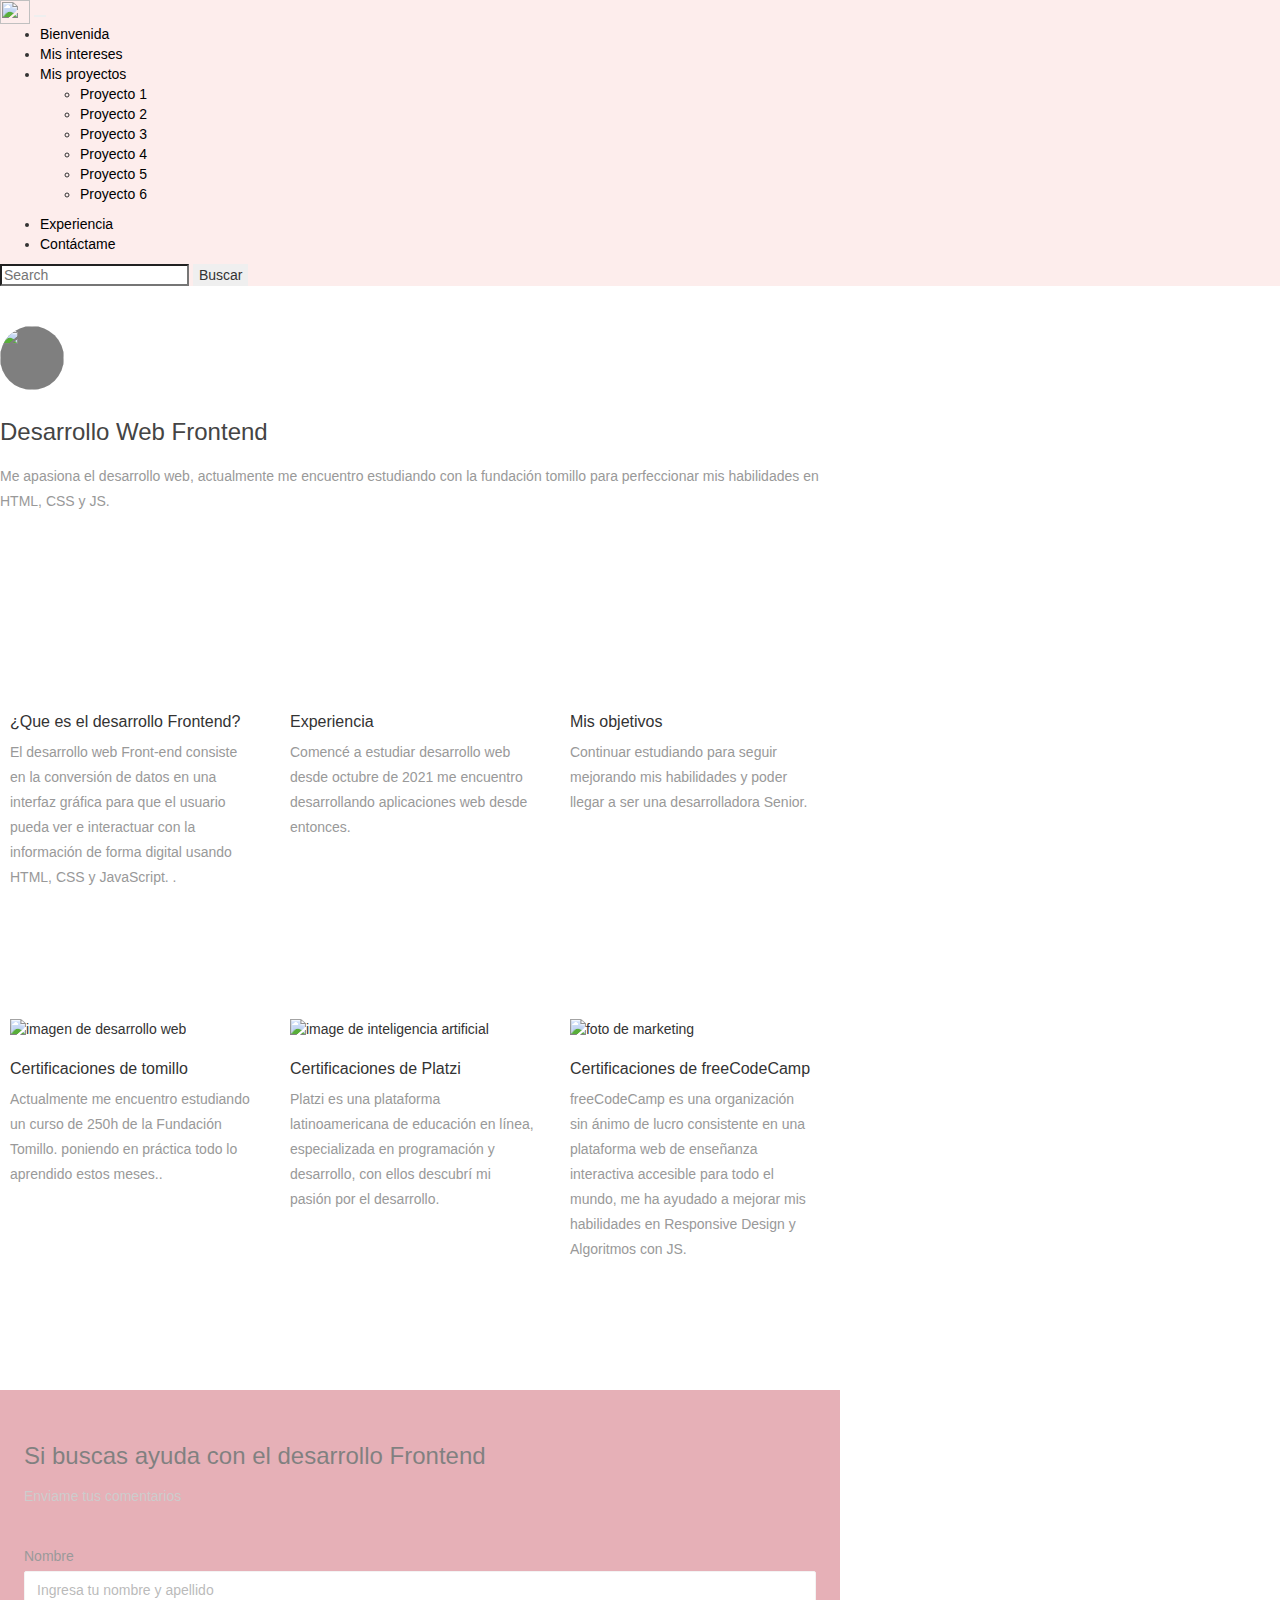
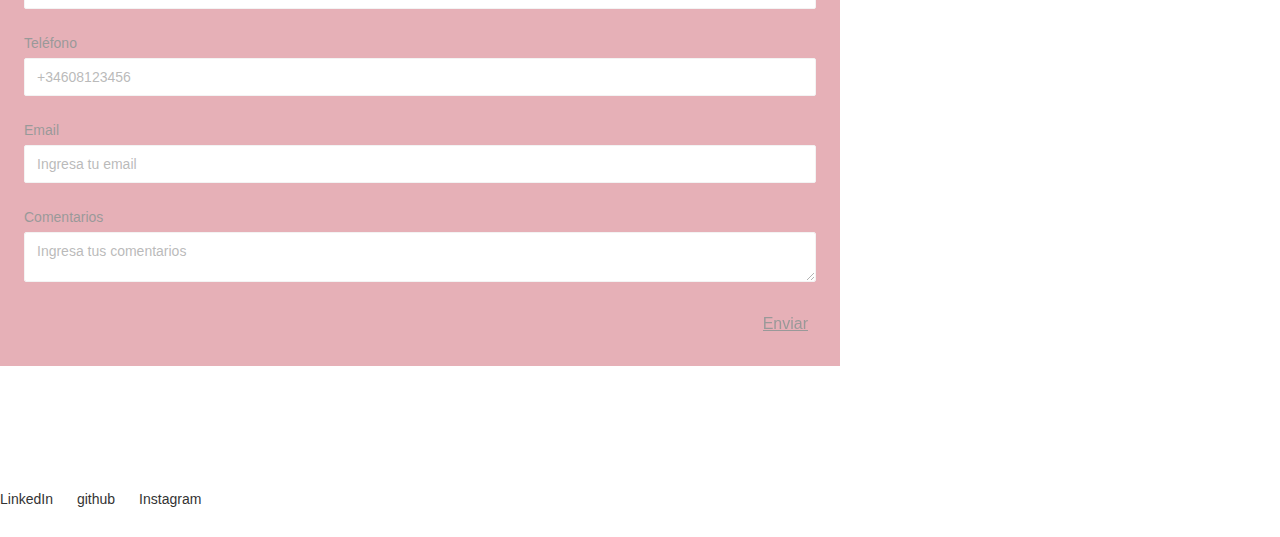
==== commit 61e66bc6: "avance pagina de desarollo" ====
--- a/desarrollo.html
+++ b/desarrollo.html
@@ -133,20 +133,38 @@
                 </div>
             </div>
 
-            <div class="column-10 w-col w-col-4">
-                <article id="3685" class="location-listing">
-                    <a class="location-title" href="https://www.redecoreforma.com/">WordPress</a>
-
-                    <div class="location-image">
-                        <a href="#">
-                            <img width="300" height="169" src="https://drive.google.com/uc?id=1pncGc6WUR6LhLXmx20YaoljbP55zzwfs" alt="diseño-grafico" style="width: 110%" />
-                        </a>
-                    </div>
-                </article>
-            </div>
-            <br>
-
-
+
+
+            
+	<div class="container-a4">
+		<ul class="caption-style-4">
+			<li>
+				<img src="https://drive.google.com/uc?id=1pncGc6WUR6LhLXmx20YaoljbP55zzwfs" alt="">
+				<div class="caption">
+					<div class="blur"></div>
+					<div class="caption-text">
+						<!-- <a href="https://www.redecoreforma.com/"><h1>WordPress</h1></a> -->
+					</div>
+				</div>
+			</li>
+            <li>
+				<img src="https://drive.google.com/uc?id=1VEoi_58mPYfYJJ7AKziFq9FG9YTft4_i" alt="">
+				<div class="caption">
+					<div class="blur"></div>
+					<div class="caption-text">
+						<!-- <a href="#"><h1>Maqueta de e-commerce</h1></a> -->
+					</div>
+				</div>
+			</li>
+            <li>
+				<img src="https://drive.google.com/uc?id=1VtwOrs9qGMwgXZMKjCGMsDrE-nLPQ97f" alt="">
+				<div class="caption">
+					<div class="blur"></div>
+					<div class="caption-text">
+						<!-- <a href="#"><h1>Formulario de contacto</h1></a> -->
+					</div>
+				</div>
+			</li>
 
 
             <!-- Formulario de contacto -->
@@ -160,7 +178,7 @@
                             <label for="name" class="body">Nombre</label>
                             <input type="text" class="text-field w-input" maxlength="256" name="name" data-name="Name" id="name" placeholder="Ingresa tu nombre y apellido">
                             <label for="phone" class="body">Teléfono</label>
-                            <input type="number" class="text-field w-input">
+                            <input type="number" class="text-field w-input" placeholder="+34608123456">
                             <label for="email" class="field-label">Email</label>
                             <input type="email" class="text-field-2 w-input" maxlength="256" name="email" data-name="Email" id="email" placeholder="Ingresa tu email" required="">
                             <label for="email-2" class="field-label-2">Comentarios</label>
--- a/assets/styles.css
+++ b/assets/styles.css
@@ -474,7 +474,7 @@
     display: none;
     padding: 20px;
     text-align: center;
-    background-color: #ddd;
+    background-color: #cc606e;
     color: white;
     font-size: 18px;
     position: fixed;
@@ -484,7 +484,7 @@
     display: none;
     margin-top: 10px;
     padding: 10px;
-    background-color: #ffdede;
+    background-color: #cc606e;
 }
 
 label {
@@ -1181,7 +1181,7 @@
 .heading-3 {
     margin-bottom: 8px;
     font-family: Montserrat, sans-serif;
-    color: #333;
+    color: #000;
     font-size: 24px;
     font-weight: 500;
 }
@@ -1193,7 +1193,7 @@
 .heading-4,
 .heading-4-copy {
     font-family: Montserrat, sans-serif;
-    color: #666;
+    color: #000;
     font-size: 16px;
     font-weight: 500;
 }
@@ -1341,8 +1341,8 @@
     grid-template-columns: 1fr 1fr;
     -ms-grid-rows: auto auto;
     grid-template-rows: auto auto;
-    background-color: #fdedec;
-    opacity: 0.8;
+    background-color: #cc606e;
+    opacity: 0.5;
 }
 
 .columns-5 {
@@ -2133,38 +2133,81 @@
     color: black;
 }
 
-.location-image img {
-    filter: blur(0px);
-    transition: filter 0.3s ease-in;
-    transform: scale(1.1);
-    border-radius: 15px;
+
+.caption-style-4{
+    list-style-type: none;
+    margin: 0px;
+    padding: 0px;
+    
+}
+
+.caption-style-4 li{
     float: left;
-}
-
-.location-title {
-    font-size: 1em;
-    font-weight: bold;
-    text-decoration: none;
-    z-index: 1;
+    padding: 30px 0;
+    position: relative;
+    overflow: hidden;
+}
+
+.caption-style-4 li:hover .caption{
+    opacity: 1;
+}
+
+.caption-style-4 li:hover img{
+    opacity: 1;
+    transform: scale(1.15,1.15);
+    -webkit-transform:scale(1.15,1.15);
+    -moz-transform:scale(1.15,1.15);
+    -ms-transform:scale(1.15,1.15);
+    -o-transform:scale(1.15,1.15);
+}
+
+
+.caption-style-4 img{
+    margin: 0px;
+    padding: 0px;
+    float: left;
+    z-index: 4;
+}
+
+
+.caption-style-4 .caption{
+    cursor: pointer;
     position: absolute;
-    height: 100%;
-    width: 100%;
-    top: 0;
-    left: 0;
     opacity: 0;
-    transition: opacity 0.3;
-    background: #fdedec;
-    color: white;
-    /* position the text in t’ middle*/
-    display: flex;
-    align-items: center;
-    justify-content: center;
-}
-
-.location-listing:hover .location-title {
-    opacity: 1;
-}
-
-.location-listing:hover .location-image img {
-    filter: blur(2px);
-}+    -webkit-transition:all 0.45s ease-in-out;
+    -moz-transition:all 0.45s ease-in-out;
+    -o-transition:all 0.45s ease-in-out;
+    -ms-transition:all 0.45s ease-in-out;
+    transition:all 0.45s ease-in-out;
+}
+
+.caption-style-4 img{
+    -webkit-transition:all 0.25s ease-in-out;
+    -moz-transition:all 0.25s ease-in-out;
+    -o-transition:all 0.25s ease-in-out;
+    -ms-transition:all 0.25s ease-in-out;
+    transition:all 0.25s ease-in-out;
+}
+/* .caption-style-4 .blur{
+    background-color: #fdedec;
+    opacity: 0.5;
+    height: 600px;
+    width: 800px;
+    z-index: 5;
+    position: absolute;
+}
+
+.caption-style-4 .caption-text h1{
+    text-transform: uppercase;
+    font-size: 24px;
+    color: black;
+}
+.caption-style-4 .caption-text{
+    z-index: 10;
+    color: #fff;
+    position: absolute;
+    width: 400px;
+    height: 300px;
+    text-align: center;
+    top:100px;
+} */
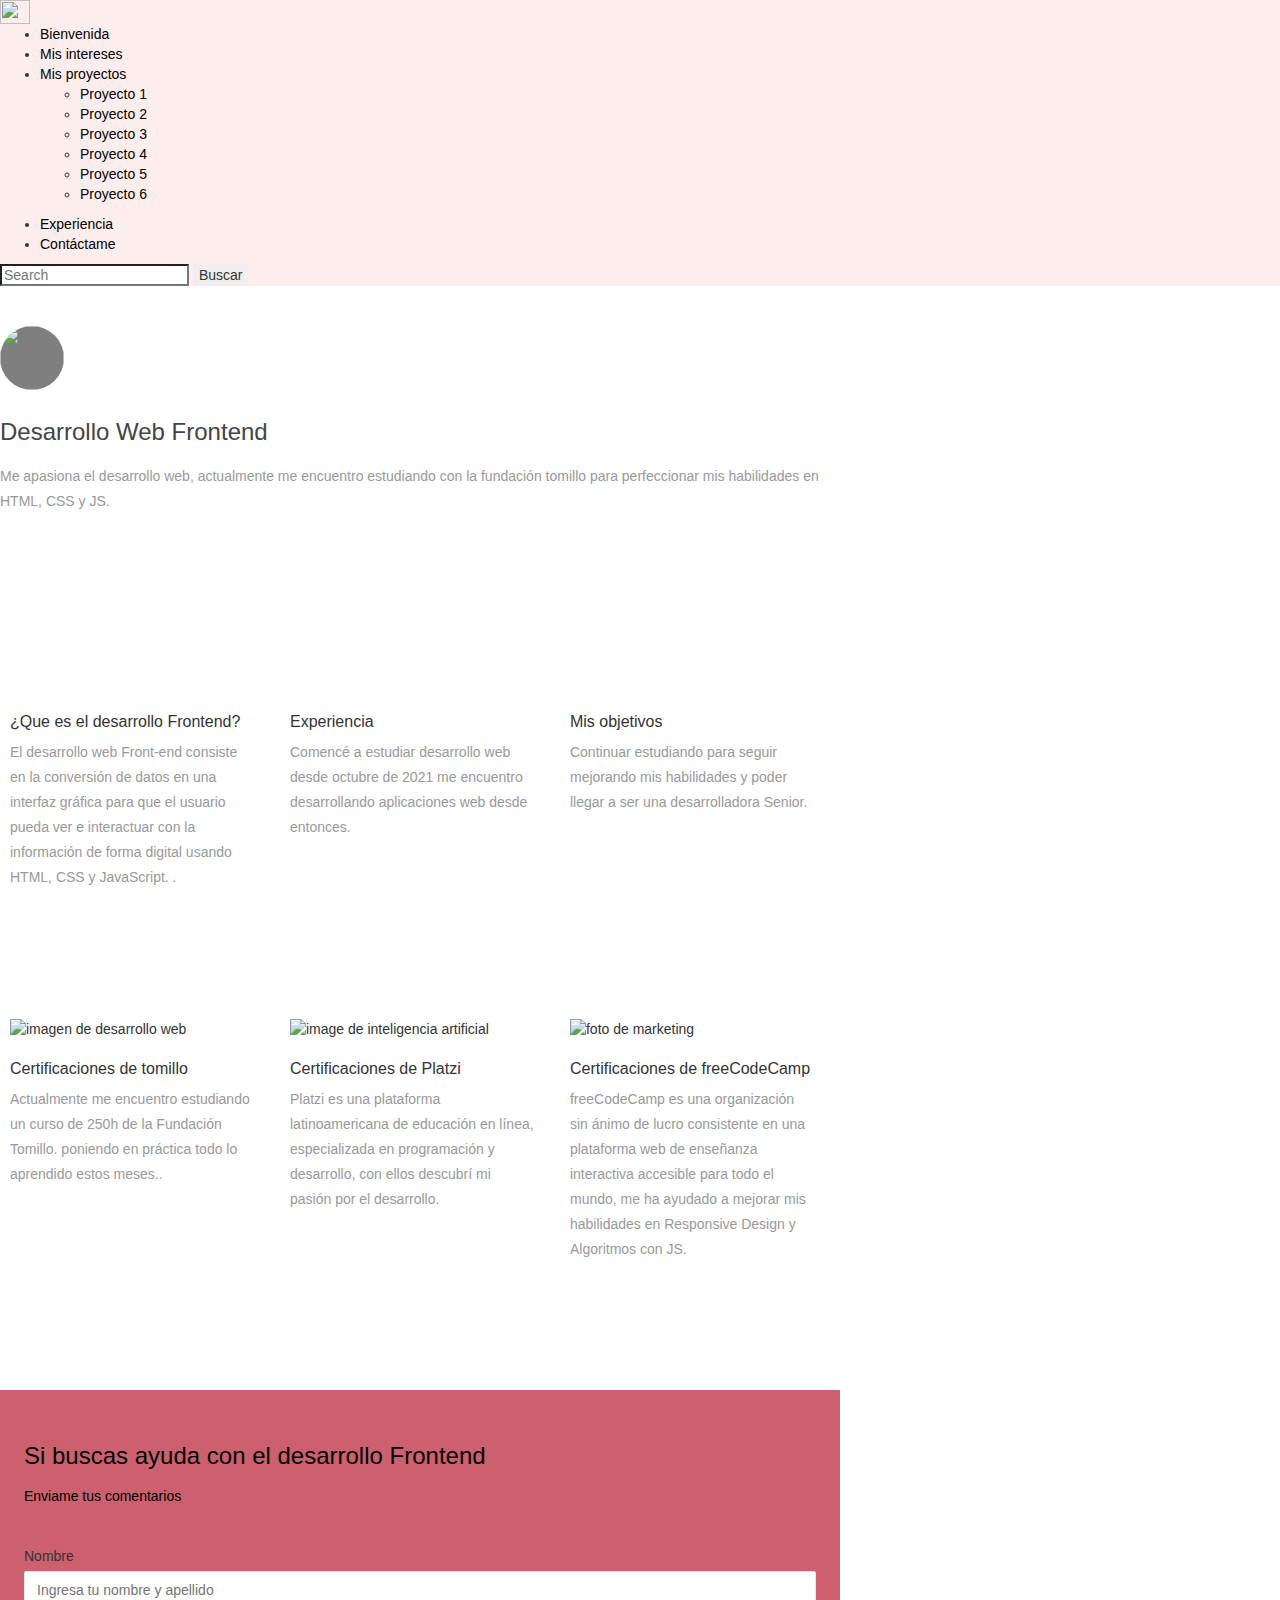
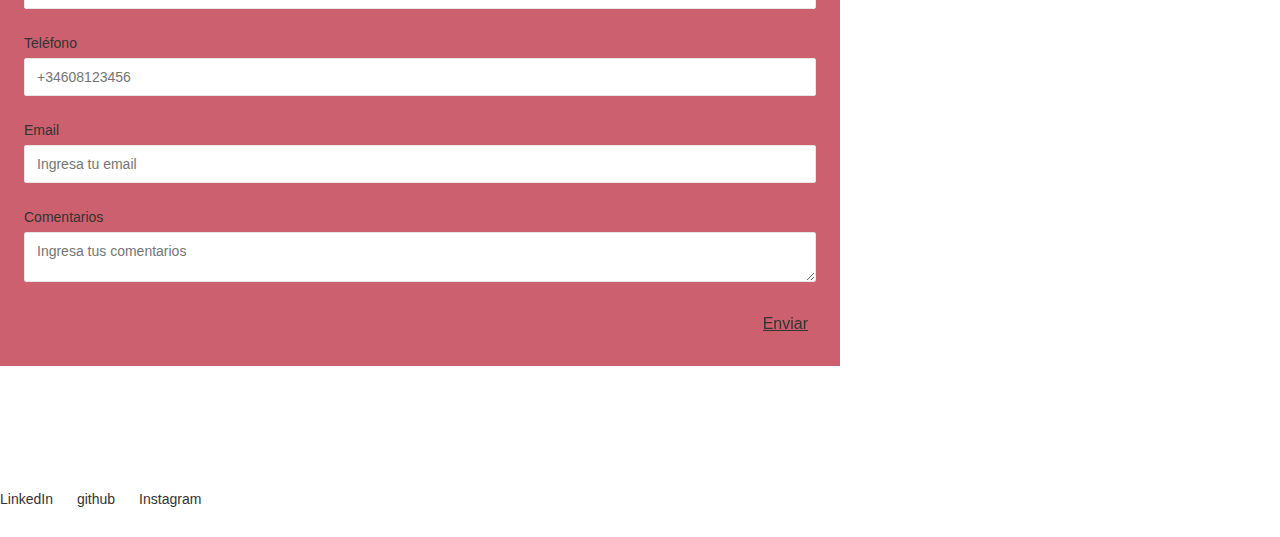
==== commit 018186b0: "añadí los links correctos al Navbar" ====
--- a/desarrollo.html
+++ b/desarrollo.html
@@ -45,26 +45,26 @@
             <div class="collapse navbar-collapse" id="navbarSupportedContent">
                 <ul class="navbar-nav me-auto mb-2 mb-lg-0">
                     <li class="nav-item">
-                        <a class="nav-link active" aria-current="page" href="#bienvenida">Bienvenida</a>
-                    </li>
-                    <li class="nav-item">
-                        <a class="nav-link" href="#educacion">Mis intereses</a>
+                        <a class="nav-link active" aria-current="page" href="./index.html">Bienvenida</a>
+                    </li>
+                    <li class="nav-item">
+                        <a class="nav-link" href="./index.html #educacion">Mis intereses</a>
                     </li>
                     <li class="nav-item dropdown">
                         <a class="nav-link dropdown-toggle" href="#" id="navbarDropdown" role="button" data-bs-toggle="dropdown" aria-expanded="false">
                   Mis proyectos
                 </a>
                         <ul class="dropdown-menu" aria-labelledby="navbarDropdown">
-                            <li><a class="dropdown-item" href="#proyecto1">Proyecto 1</a></li>
-                            <li><a class="dropdown-item" href="#proyecto2">Proyecto 2</a></li>
-                            <li><a class="dropdown-item" href="#proyecto3">Proyecto 3</a></li>
-                            <li><a class="dropdown-item" href="#proyecto4">Proyecto 4</a></li>
-                            <li><a class="dropdown-item" href="#proyecto5">Proyecto 5</a></li>
-                            <li><a class="dropdown-item" href="#proyecto6">Proyecto 6</a></li>
+                            <li><a class="dropdown-item" href="./index.html #proyecto1">Proyecto 1</a></li>
+                            <li><a class="dropdown-item" href="./index.html #proyecto2">Proyecto 2</a></li>
+                            <li><a class="dropdown-item" href="./index.html #proyecto3">Proyecto 3</a></li>
+                            <li><a class="dropdown-item" href="./index.html #proyecto4">Proyecto 4</a></li>
+                            <li><a class="dropdown-item" href="./index.html #proyecto5">Proyecto 5</a></li>
+                            <li><a class="dropdown-item" href="./index.html #proyecto6">Proyecto 6</a></li>
                         </ul>
                     </li>
                     <li class="nav-item">
-                        <a class="nav-link" href="#experiencia">Experiencia</a>
+                        <a class="nav-link" href="./index.html #experiencia">Experiencia</a>
                     </li>
                     <li class="nav-item">
                         <a class="nav-link" href="#contacto">Contáctame</a>
@@ -135,81 +135,81 @@
 
 
 
-            
-	<div class="container-a4">
-		<ul class="caption-style-4">
-			<li>
-				<img src="https://drive.google.com/uc?id=1pncGc6WUR6LhLXmx20YaoljbP55zzwfs" alt="">
-				<div class="caption">
-					<div class="blur"></div>
-					<div class="caption-text">
-						<!-- <a href="https://www.redecoreforma.com/"><h1>WordPress</h1></a> -->
-					</div>
-				</div>
-			</li>
-            <li>
-				<img src="https://drive.google.com/uc?id=1VEoi_58mPYfYJJ7AKziFq9FG9YTft4_i" alt="">
-				<div class="caption">
-					<div class="blur"></div>
-					<div class="caption-text">
-						<!-- <a href="#"><h1>Maqueta de e-commerce</h1></a> -->
-					</div>
-				</div>
-			</li>
-            <li>
-				<img src="https://drive.google.com/uc?id=1VtwOrs9qGMwgXZMKjCGMsDrE-nLPQ97f" alt="">
-				<div class="caption">
-					<div class="blur"></div>
-					<div class="caption-text">
-						<!-- <a href="#"><h1>Formulario de contacto</h1></a> -->
-					</div>
-				</div>
-			</li>
-
-
-            <!-- Formulario de contacto -->
-
-            <div class="section-6">
-                <div class="container-5 w-container">
-                    <div class="w-form">
-                        <form id="email-form" name="email-form" data-name="Email Form" class="form">
-                            <h1 class="heading-3" id="contacto">Si buscas ayuda con el desarrollo Frontend</h1>
-                            <p class="paragraph-5">Enviame tus comentarios</p>
-                            <label for="name" class="body">Nombre</label>
-                            <input type="text" class="text-field w-input" maxlength="256" name="name" data-name="Name" id="name" placeholder="Ingresa tu nombre y apellido">
-                            <label for="phone" class="body">Teléfono</label>
-                            <input type="number" class="text-field w-input" placeholder="+34608123456">
-                            <label for="email" class="field-label">Email</label>
-                            <input type="email" class="text-field-2 w-input" maxlength="256" name="email" data-name="Email" id="email" placeholder="Ingresa tu email" required="">
-                            <label for="email-2" class="field-label-2">Comentarios</label>
-                            <textarea name="field" id="field" maxlength="5000" class="textarea w-input" placeholder="Ingresa tus comentarios"></textarea>
-                            <input type="submit" value="Enviar" name="send" data-wait="Por favor espera..." class="button w-button">
-                        </form>
-
-                        <!-- Cuando algo sale mal con el Formulario -->
-
-                        <div class="w-form-fail">
-                            <div>Disculpa, algo ha ido mal, mientras se enviaba tu solicitud.</div>
-                        </div>
-                    </div>
-                </div>
-            </div>
-            <div class="section-5">
-                <div class="container-6 w-container">
-                    <div class="footer-wrap">
-                    </div>
-                    <div class="footer-links"><a href="https://www.linkedin.com/in/gabriela-garcia-uzcategui-2362b7141/" target="_blank" class="button-footer">LinkedIn</a>
-                        <a href="https://github.com/gabrielaagu?tab=repositories" target="_blank" class="button-footer">github</a>
-                        <a href="https://www.instagram.com/aleirbaguzcategui/" target="_blank" class="button-footer">Instagram</a>
-                    </div>
-                </div>
-            </div>
-        </div>
-
-
-        <script src="./assets/main.js"></script>
-        <script src="https://cdn.jsdelivr.net/npm/@popperjs/core@2.10.2/dist/umd/popper.min.js" integrity="sha384-7+zCNj/IqJ95wo16oMtfsKbZ9ccEh31eOz1HGyDuCQ6wgnyJNSYdrPa03rtR1zdB" crossorigin="anonymous"></script>
-        <script src="https://cdn.jsdelivr.net/npm/bootstrap@5.1.3/dist/js/bootstrap.min.js" integrity="sha384-QJHtvGhmr9XOIpI6YVutG+2QOK9T+ZnN4kzFN1RtK3zEFEIsxhlmWl5/YESvpZ13" crossorigin="anonymous"></script>
+
+            <div class="container-a4">
+                <ul class="caption-style-4">
+                    <li>
+                        <img src="https://drive.google.com/uc?id=1pncGc6WUR6LhLXmx20YaoljbP55zzwfs" alt="">
+                        <div class="caption">
+                            <div class="blur"></div>
+                            <div class="caption-text">
+                                <!-- <a href="https://www.redecoreforma.com/"><h1>WordPress</h1></a> -->
+                            </div>
+                        </div>
+                    </li>
+                    <li>
+                        <img src="https://drive.google.com/uc?id=1VEoi_58mPYfYJJ7AKziFq9FG9YTft4_i" alt="">
+                        <div class="caption">
+                            <div class="blur"></div>
+                            <div class="caption-text">
+                                <!-- <a href="#"><h1>Maqueta de e-commerce</h1></a> -->
+                            </div>
+                        </div>
+                    </li>
+                    <li>
+                        <img src="https://drive.google.com/uc?id=1VtwOrs9qGMwgXZMKjCGMsDrE-nLPQ97f" alt="">
+                        <div class="caption">
+                            <div class="blur"></div>
+                            <div class="caption-text">
+                                <!-- <a href="#"><h1>Formulario de contacto</h1></a> -->
+                            </div>
+                        </div>
+                    </li>
+
+
+                    <!-- Formulario de contacto -->
+
+                    <div class="section-6">
+                        <div class="container-5 w-container">
+                            <div class="w-form">
+                                <form id="email-form" name="email-form" data-name="Email Form" class="form">
+                                    <h1 class="heading-3" id="contacto">Si buscas ayuda con el desarrollo Frontend</h1>
+                                    <p class="paragraph-5">Enviame tus comentarios</p>
+                                    <label for="name" class="body">Nombre</label>
+                                    <input type="text" class="text-field w-input" maxlength="256" name="name" data-name="Name" id="name" placeholder="Ingresa tu nombre y apellido">
+                                    <label for="phone" class="body">Teléfono</label>
+                                    <input type="number" class="text-field w-input" placeholder="+34608123456">
+                                    <label for="email" class="field-label">Email</label>
+                                    <input type="email" class="text-field-2 w-input" maxlength="256" name="email" data-name="Email" id="email" placeholder="Ingresa tu email" required="">
+                                    <label for="email-2" class="field-label-2">Comentarios</label>
+                                    <textarea name="field" id="field" maxlength="5000" class="textarea w-input" placeholder="Ingresa tus comentarios"></textarea>
+                                    <input type="submit" value="Enviar" name="send" data-wait="Por favor espera..." class="button w-button">
+                                </form>
+
+                                <!-- Cuando algo sale mal con el Formulario -->
+
+                                <div class="w-form-fail">
+                                    <div>Disculpa, algo ha ido mal, mientras se enviaba tu solicitud.</div>
+                                </div>
+                            </div>
+                        </div>
+                    </div>
+                    <div class="section-5">
+                        <div class="container-6 w-container">
+                            <div class="footer-wrap">
+                            </div>
+                            <div class="footer-links"><a href="https://www.linkedin.com/in/gabriela-garcia-uzcategui-2362b7141/" target="_blank" class="button-footer">LinkedIn</a>
+                                <a href="https://github.com/gabrielaagu?tab=repositories" target="_blank" class="button-footer">github</a>
+                                <a href="https://www.instagram.com/aleirbaguzcategui/" target="_blank" class="button-footer">Instagram</a>
+                            </div>
+                        </div>
+                    </div>
+            </div>
+
+
+            <script src="./assets/main.js"></script>
+            <script src="https://cdn.jsdelivr.net/npm/@popperjs/core@2.10.2/dist/umd/popper.min.js" integrity="sha384-7+zCNj/IqJ95wo16oMtfsKbZ9ccEh31eOz1HGyDuCQ6wgnyJNSYdrPa03rtR1zdB" crossorigin="anonymous"></script>
+            <script src="https://cdn.jsdelivr.net/npm/bootstrap@5.1.3/dist/js/bootstrap.min.js" integrity="sha384-QJHtvGhmr9XOIpI6YVutG+2QOK9T+ZnN4kzFN1RtK3zEFEIsxhlmWl5/YESvpZ13" crossorigin="anonymous"></script>
 
 </body>
 
--- a/assets/styles.css
+++ b/assets/styles.css
@@ -1290,7 +1290,7 @@
 .paragraph-5 {
     margin-bottom: 40px;
     font-family: Montserrat, sans-serif;
-    color: #999;
+    color: #000;
     font-size: 14px;
     font-weight: 300;
 }
@@ -1342,7 +1342,6 @@
     -ms-grid-rows: auto auto;
     grid-template-rows: auto auto;
     background-color: #cc606e;
-    opacity: 0.5;
 }
 
 .columns-5 {
@@ -2133,61 +2132,59 @@
     color: black;
 }
 
-
-.caption-style-4{
+.caption-style-4 {
     list-style-type: none;
     margin: 0px;
     padding: 0px;
-    
-}
-
-.caption-style-4 li{
+}
+
+.caption-style-4 li {
     float: left;
     padding: 30px 0;
     position: relative;
     overflow: hidden;
 }
 
-.caption-style-4 li:hover .caption{
+.caption-style-4 li:hover .caption {
     opacity: 1;
 }
 
-.caption-style-4 li:hover img{
+.caption-style-4 li:hover img {
     opacity: 1;
-    transform: scale(1.15,1.15);
-    -webkit-transform:scale(1.15,1.15);
-    -moz-transform:scale(1.15,1.15);
-    -ms-transform:scale(1.15,1.15);
-    -o-transform:scale(1.15,1.15);
-}
-
-
-.caption-style-4 img{
+    transform: scale(1.15, 1.15);
+    -webkit-transform: scale(1.15, 1.15);
+    -moz-transform: scale(1.15, 1.15);
+    -ms-transform: scale(1.15, 1.15);
+    -o-transform: scale(1.15, 1.15);
+}
+
+.caption-style-4 img {
     margin: 0px;
     padding: 0px;
     float: left;
     z-index: 4;
 }
 
-
-.caption-style-4 .caption{
+.caption-style-4 .caption {
     cursor: pointer;
     position: absolute;
     opacity: 0;
-    -webkit-transition:all 0.45s ease-in-out;
-    -moz-transition:all 0.45s ease-in-out;
-    -o-transition:all 0.45s ease-in-out;
-    -ms-transition:all 0.45s ease-in-out;
-    transition:all 0.45s ease-in-out;
-}
-
-.caption-style-4 img{
-    -webkit-transition:all 0.25s ease-in-out;
-    -moz-transition:all 0.25s ease-in-out;
-    -o-transition:all 0.25s ease-in-out;
-    -ms-transition:all 0.25s ease-in-out;
-    transition:all 0.25s ease-in-out;
-}
+    -webkit-transition: all 0.45s ease-in-out;
+    -moz-transition: all 0.45s ease-in-out;
+    -o-transition: all 0.45s ease-in-out;
+    -ms-transition: all 0.45s ease-in-out;
+    transition: all 0.45s ease-in-out;
+}
+
+.caption-style-4 img {
+    -webkit-transition: all 0.25s ease-in-out;
+    -moz-transition: all 0.25s ease-in-out;
+    -o-transition: all 0.25s ease-in-out;
+    -ms-transition: all 0.25s ease-in-out;
+    transition: all 0.25s ease-in-out;
+}
+
+
 /* .caption-style-4 .blur{
     background-color: #fdedec;
     opacity: 0.5;
@@ -2210,4 +2207,4 @@
     height: 300px;
     text-align: center;
     top:100px;
-} */
+} */